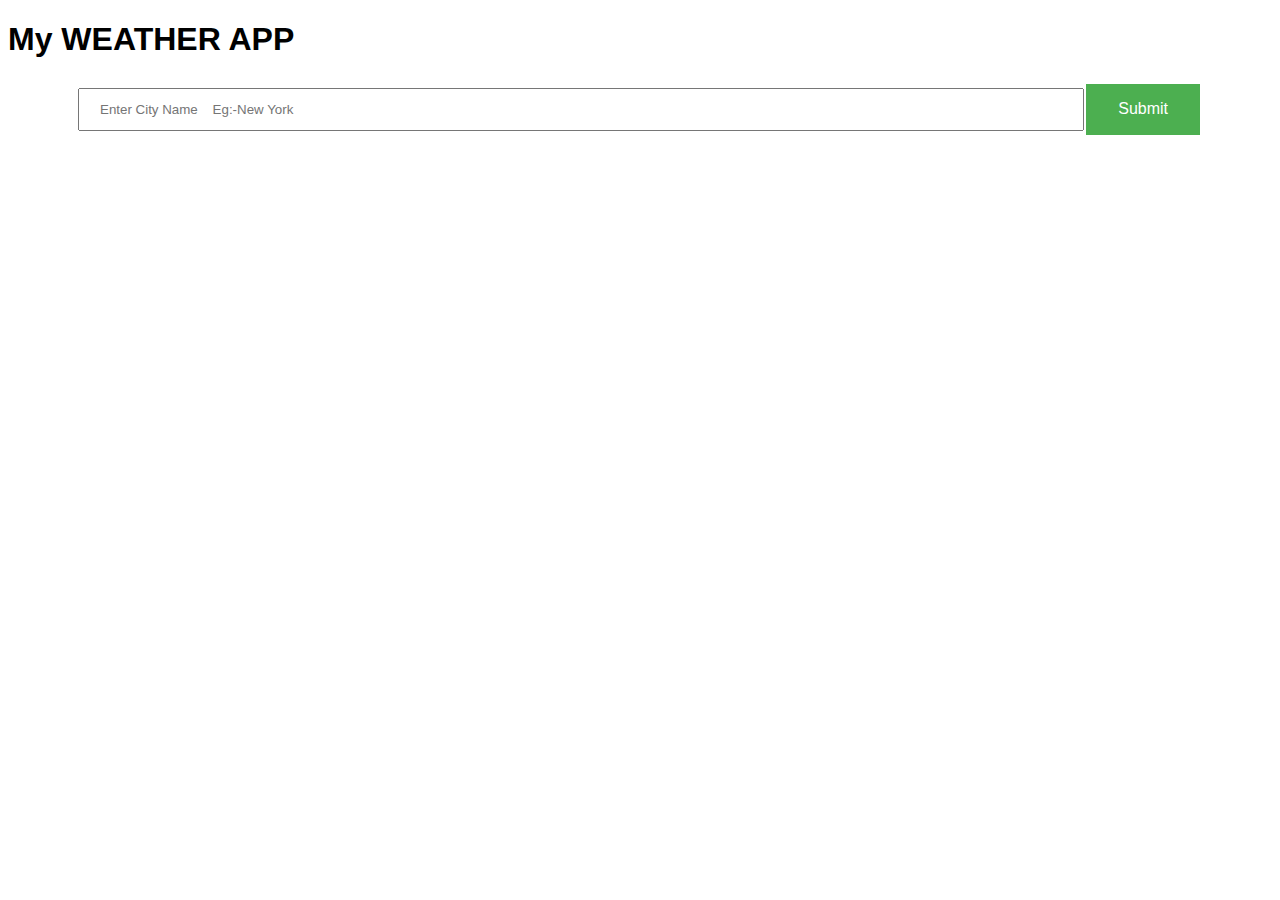
==== index.html @ a6867042 "Rename weather api.html to index.html" ====
<!DOCTYPE html>
<html lang="en">

<head>
  <meta charset="UTF-8">
  <meta name="viewport" content="width=device-width, initial-scale=1.0">
  <title>Document</title>
  <link rel="stylesheet" href="style.css">
  <link rel="stylesheet" href="https://cdnjs.cloudflare.com/ajax/libs/font-awesome/5.15.2/css/all.min.css">
  <link rel="preconnect" href="https://fonts.gstatic.com">
  <script src="https://code.jquery.com/jquery-3.2.1.slim.min.js"
    integrity="sha384-KJ3o2DKtIkvYIK3UENzmM7KCkRr/rE9/Qpg6aAZGJwFDMVNA/GpGFF93hXpG5KkN"
    crossorigin="anonymous"></script>
  <script src="https://cdnjs.cloudflare.com/ajax/libs/popper.js/1.12.9/umd/popper.min.js"
    integrity="sha384-ApNbgh9B+Y1QKtv3Rn7W3mgPxhU9K/ScQsAP7hUibX39j7fakFPskvXusvfa0b4Q"
    crossorigin="anonymous"></script>
  <script src="https://maxcdn.bootstrapcdn.com/bootstrap/4.0.0/js/bootstrap.min.js"
    integrity="sha384-JZR6Spejh4U02d8jOt6vLEHfe/JQGiRRSQQxSfFWpi1MquVdAyjUar5+76PVCmYl"
    crossorigin="anonymous"></script>
  <link rel="stylesheet" href="https://cdn.jsdelivr.net/npm/bootswatch@4.5.2/dist/litera/bootstrap.min.css"
    integrity="sha384-enpDwFISL6M3ZGZ50Tjo8m65q06uLVnyvkFO3rsoW0UC15ATBFz3QEhr3hmxpYsn" crossorigin="anonymous">
</head>

<body>

  <h1 class="text-center mt-3">My WEATHER APP</h1>

  <div class="inputcity">

    <input type="text" id="cityname" name="cityname" placeholder="Enter City Name    Eg:-New York">
    <button type="submit" class="button" onclick="city()">Submit</button>
  </div>


  <div class="center">


    <div class="card ">
      <div class="top">
        <a href="#" class="source">View Page Source</a>


        <div class="descr">

          <div class="weather-icon"><img src="icons/unknown.png" /></div>
          <h3 class="weath-descr font-weight-bold">Clear Skies</h3>
        </div>
      </div>

      <div class="bottom">
        <h1 class="city">
          <div class="loc">Mansa, Punjab, IN</div>
        </h1>
        <p class="date">11.21 AM. 02-02-2021</p>
        <h1 class="temp">32.00 C</h1>
        <p class="minmax"><span class="min"> Min 5C</span> || <span class="max"> Max 35C</span></p>
      </div>

      <footer>Created By :Khagesh Bansal</footer>


    </div>


  </div>
</body>
<script src="https://cdnjs.cloudflare.com/ajax/libs/moment.js/2.29.1/moment.min.js"></script>
<script src="script.js"></script>

</html>
---- style.css ----
*{
    padding: 0;

    box-sizing: border-box;
}

body{
  background:linear-gradient(rgba(255,255,255,.3), rgba(255,255,255,.3)),url("https://source.unsplash.com/random/800x600");
background-repeat :no-repeat;
background-size: 100vw 100vh;
  
  font-family:-apple-system, BlinkMacSystemFont, 'Segoe UI', Roboto, Oxygen, Ubuntu, Cantarell, 'Open Sans', 'Helvetica Neue', sans-serif;
  
}


.center{
 
  display:flex;
  justify-content: center;
  align-items: center;
  display: none;

}



.inputcity{
  display:flex;
  margin: 5px 70px 30px 70px;
}

input[type=text] {
  width: 100%;
  padding: 12px 20px;
  margin: 8px 0;
  box-sizing: border-box;
}

.button {
  background-color: #4CAF50; /* Green */
  border: none;
  color: white;
  padding: 15px 32px;
  text-align: center;
  text-decoration: none;
  display: inline-block;
  font-size: 16px;
  margin: 4px 2px;
  cursor: pointer;
}

.card{
    width: 37vw;
    background: white;
    box-shadow: 5px 5px 15px black;
    border-radius: 10px;
}
.source{
    position: absolute;
    colon:white;
    top: 0;
    right: 0;
    margin: 5px;
}

.top{
    position: relative;
    background-color: skyblue;
    height: 30vh;
    display:flex;
justify-content: center;
align-items: center;
border-radius: 10px 10px 0 0;
}
.fa-sun{
    color: rgb(214, 181, 108);
    font-size: 600%;
    animation: mymove 6s  linear infinite;
}
.descr{
  display: flex;
  justify-content: center;
  align-items: center;
}
@keyframes mymove {
    0% {font-size: 650%;}
    50%{font-size: 450%;}
    100%{font-size: 650%;}
  }

.bottom{
    display:flex;
justify-content: center;
align-items: center;
flex-direction: column;
background:rgb(179, 197, 231);
position: relative;
}

footer{
        background: black;
    color: grey;
    padding: 3px;
    font-size: medium;
    border-radius: 0 0 10px 10px;
    display:flex;
justify-content: center;
align-items: center;
font-size: medium;
    
}
.temp{  animation: heartbeat 3s ease-in-out infinite both;
    font-size: xxx-large;
  
}
@keyframes temp {
    0% {margin-left: -50px;}
    50%{margin-left: 50px;}
    100%{margin-left: -50px;}
  }




@media only screen and (max-width: 768px) {
    /* For mobile phones: */
    .card{
        width: 95%;
    }
  }


  @keyframes heartbeat {
    from {
      transform: scale(1);
      transform-origin: center center;
      animation-timing-function: ease-out;
    }
    10% {
      transform: scale(0.91);
      animation-timing-function: ease-in;
    }
    17% {
      transform: scale(0.98);
      animation-timing-function: ease-out;
    }
    33% {
      transform: scale(0.87);
      animation-timing-function: ease-in;
    }
    45% {
      transform: scale(1);
      animation-timing-function: ease-out;
    }
  }
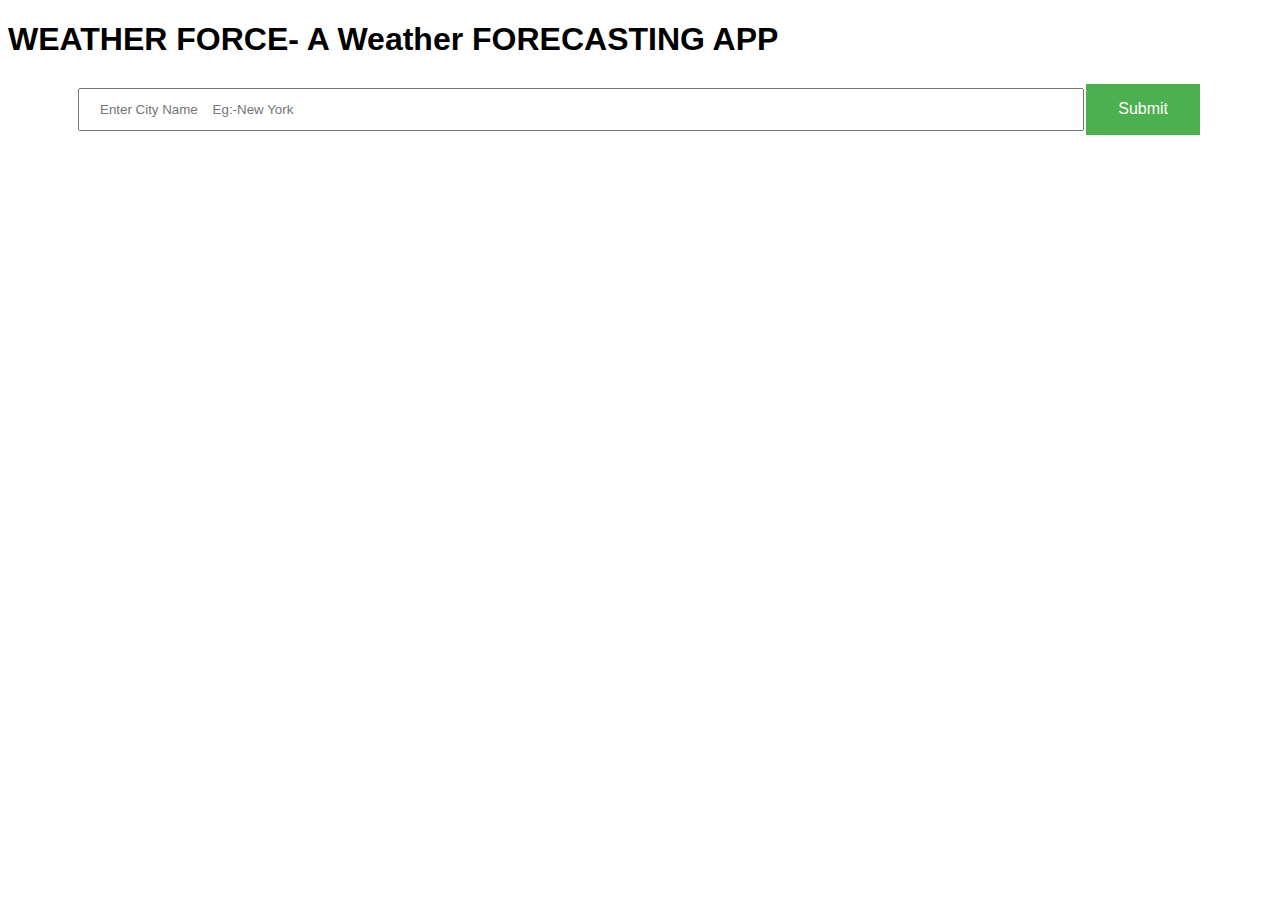
==== commit 55d4beb6: "Update index.html" ====
--- a/index.html
+++ b/index.html
@@ -4,7 +4,7 @@
 <head>
   <meta charset="UTF-8">
   <meta name="viewport" content="width=device-width, initial-scale=1.0">
-  <title>Document</title>
+  <title>WeatherForce</title>
   <link rel="stylesheet" href="style.css">
   <link rel="stylesheet" href="https://cdnjs.cloudflare.com/ajax/libs/font-awesome/5.15.2/css/all.min.css">
   <link rel="preconnect" href="https://fonts.gstatic.com">
@@ -23,7 +23,7 @@
 
 <body>
 
-  <h1 class="text-center mt-3">My WEATHER APP</h1>
+  <h1 class="text-center mt-3">WEATHER FORCE- A Weather FORECASTING APP</h1>
 
   <div class="inputcity">
 
